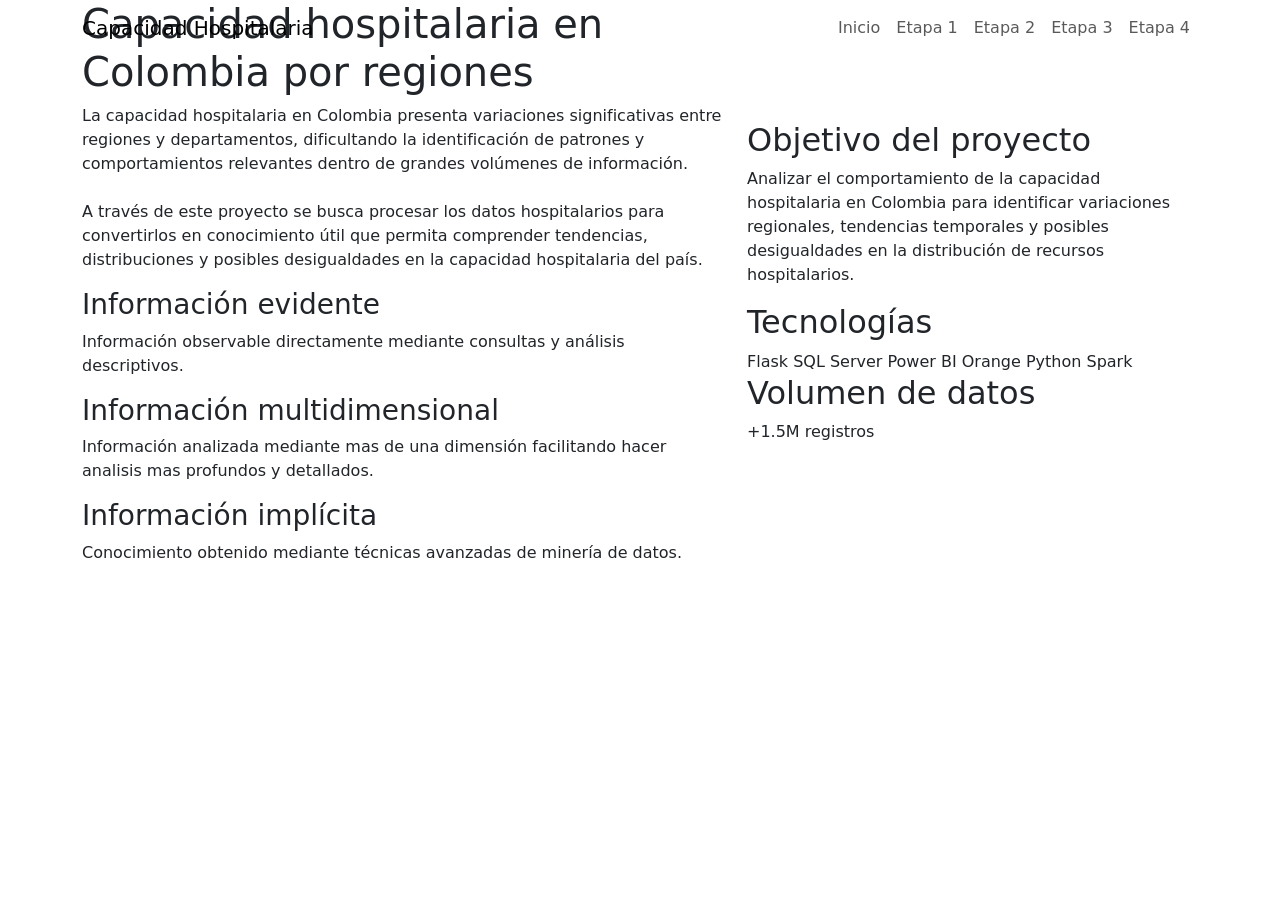
==== templates/index.html @ 002a5511 "Montada del servicio con etapa 1 y 2" ====
<!DOCTYPE html>
<html lang="es">

<head>

    <meta charset="UTF-8">
    <meta name="viewport" content="width=device-width, initial-scale=1.0">

    <title>Análisis Hospitalario</title>

    <link href="https://cdn.jsdelivr.net/npm/bootstrap@5.3.3/dist/css/bootstrap.min.css"
          rel="stylesheet">

    <link rel="preconnect" href="https://fonts.googleapis.com">

    <link rel="preconnect" href="https://fonts.gstatic.com" crossorigin>

    <link href="https://fonts.googleapis.com/css2?family=Inter:wght@300;400;500;600;700&display=swap"
          rel="stylesheet">

    <link rel="stylesheet"
          href="{{ url_for('static', filename='css/style.css') }}">

</head>

<body>

    <nav class="navbar navbar-expand-lg fixed-top custom-navbar">

        <div class="container">

            <a class="navbar-brand logo-text" href="#">
                Capacidad Hospitalaria
            </a>

            <button class="navbar-toggler"
                    type="button"
                    data-bs-toggle="collapse"
                    data-bs-target="#menu">

                <span class="navbar-toggler-icon"></span>

            </button>

            <div class="collapse navbar-collapse" id="menu">

                <ul class="navbar-nav ms-auto">

                    <li class="nav-item">
                        <a class="nav-link custom-link" href="/">
                            Inicio
                        </a>
                    </li>

                    <li class="nav-item">
                        <a class="nav-link custom-link" href="/etapa1">
                            Etapa 1
                        </a>
                    </li>

                    <li class="nav-item">
                        <a class="nav-link custom-link" href="/etapa2">
                            Etapa 2
                        </a>
                    </li>

                    <li class="nav-item">
                        <a class="nav-link custom-link" href="/etapa3">
                            Etapa 3
                        </a>
                    </li>

                    <li class="nav-item">
                        <a class="nav-link custom-link" href="/etapa4">
                            Etapa 4
                        </a>
                    </li>

                </ul>

            </div>

        </div>

    </nav>

    <section id="inicio" class="hero-section">

        <div class="blur-circle blur1"></div>
        <div class="blur-circle blur2"></div>

        <div class="container hero-container">

            <div class="row align-items-center gy-5">

                <div class="col-lg-7">

                    <h1 class="main-title">
                        Capacidad hospitalaria
                        en Colombia por regiones
                    </h1>

                    <p class="problem-text">

                        La capacidad hospitalaria en Colombia presenta
                        variaciones significativas entre regiones y departamentos,
                        dificultando la identificación de patrones y comportamientos
                        relevantes dentro de grandes volúmenes de información.

                        <br><br>

                        A través de este proyecto se busca procesar los datos hospitalarios
                        para convertirlos en conocimiento útil que permita comprender
                        tendencias, distribuciones y posibles desigualdades en la capacidad
                        hospitalaria del país.

                    </p>

                    <div class="info-grid">

                        <div class="mini-card">

                            <h3>Información evidente</h3>

                            <p>
                                Información observable directamente
                                mediante consultas y análisis descriptivos.
                            </p>

                        </div>

                        <div class="mini-card">

                            <h3>Información multidimensional</h3>

                            <p>
                                Información analizada mediante mas de una dimensión
                                facilitando hacer analisis mas profundos y detallados.
                            </p>

                        </div>

                        <div class="mini-card">

                            <h3>Información implícita</h3>

                            <p>
                                Conocimiento obtenido mediante técnicas
                                avanzadas de minería de datos.
                            </p>

                        </div>

                    </div>

                </div>

                <div class="col-lg-5">

                    <div class="side-panel">

                        <div class="panel-section">

                            <h2>Objetivo del proyecto</h2>

                            <p>

                                Analizar el comportamiento de la capacidad
                                hospitalaria en Colombia para identificar
                                variaciones regionales, tendencias temporales
                                y posibles desigualdades en la distribución
                                de recursos hospitalarios.

                            </p>

                        </div>

                        <div class="divider"></div>

                        <div class="panel-section">

                            <h2>Tecnologías</h2>

                            <div class="tech-container">

                                <span>Flask</span>
                                <span>SQL Server</span>
                                <span>Power BI</span>
                                <span>Orange</span>
                                <span>Python</span>
                                <span>Spark</span>

                            </div>

                        </div>

                        <div class="divider"></div>

                        <div class="panel-section">

                            <h2>Volumen de datos</h2>

                            <p class="data-number">
                                +1.5M registros
                            </p>

                        </div>

                    </div>

                </div>

            </div>

        </div>

    </section>

    <script src="https://cdn.jsdelivr.net/npm/bootstrap@5.3.3/dist/js/bootstrap.bundle.min.js"></script>

</body>

</html>
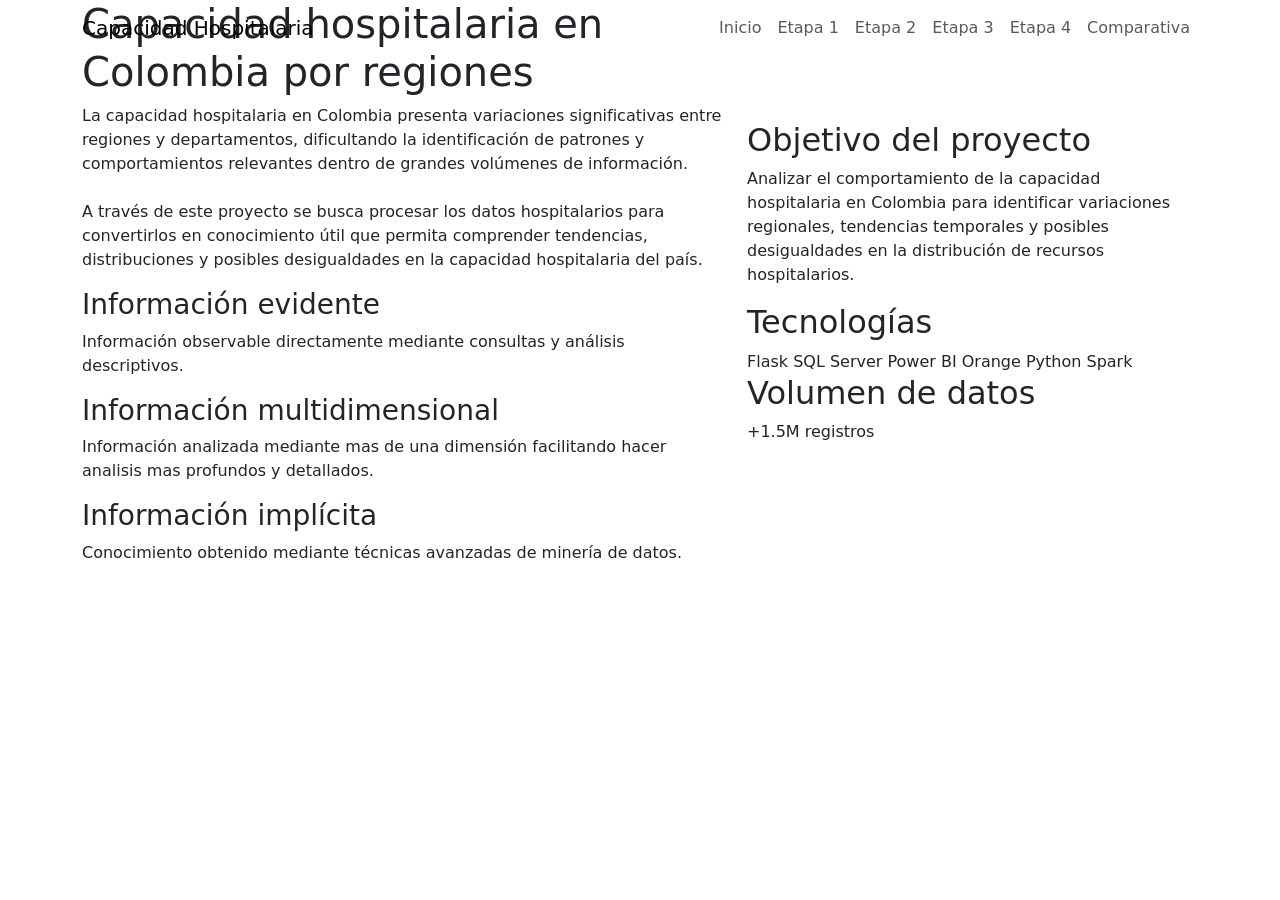
==== commit 9e26886b: "Tabla comparativa" ====
--- a/templates/index.html
+++ b/templates/index.html
@@ -73,6 +73,11 @@
                     <li class="nav-item">
                         <a class="nav-link custom-link" href="/etapa4">
                             Etapa 4
+                        </a>
+                    </li>
+                    <li class="nav-item">
+                        <a class="nav-link custom-link" href="/comparativa">
+                            Comparativa
                         </a>
                     </li>
 
